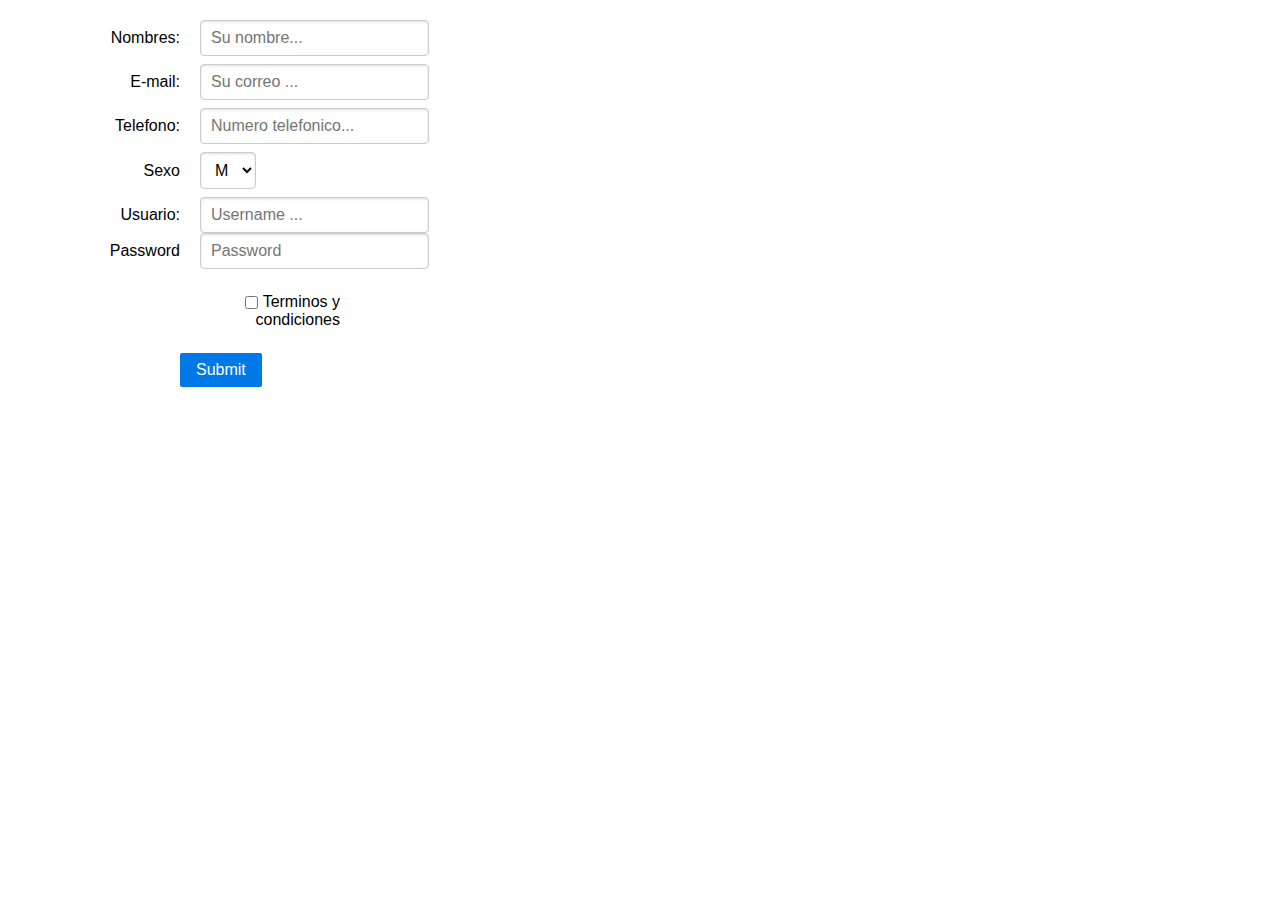
==== index.html @ d49040cb "First commit" ====
<!doctype html>
<html lang="en">
<head>
	<meta charset="UTF-8">
	<title>ParcialValidacion de formulario</title>
	<link rel="stylesheet" href="css/style.css">
	<script src="libs/jquery/jquery-1.9.0.js"></script>
	<script src="js/parcialValidador.js"></script>
</head>
<body>
	<div id="formulariodiv" class="punto">
		<form id="formulario" class="pure-form pure-form-aligned">
		     
		        <div class="pure-control-group">
		            <label for="name">Nombres: </label>
		            <input id="name" name="name" type="text" placeholder="Su nombre..." >
		        </div>

		        <div class="pure-control-group">
		            <label for="email">E-mail:</label>
		            <input id="email" name="email" type="email" placeholder="Su correo ..." />
		        </div>

		        <div class="pure-control-group">
		            <label for="tel">Telefono: </label>
		            <input id="tel" name="tel" type="text" placeholder="Numero telefonico..." />
		        </div>
				<div class="pure-control-group">
		        <label for="state">Sexo</label>
		        <select id="state">
		            <option>M</option>
		            <option>F</option>
		        </select>
				</div>
		        <div class="pure-control-group">
		            <label for="username">Usuario: </label>
		            <input id="username" name="username" type="text" placeholder="Username ..." /
		        </div>    
				<div class="pure-control-group">
		            <label for="password">Password</label>
        			<input id="password" type="password" placeholder="Password"/>
		        </div>


		        <div class="pure-controls">
		            <label for="remember">
			            <input id="remember" type="checkbox"> Terminos y  condiciones
			        </label>
			    </div>    
				<div class="pure-controls">	 
		            <input type="submit" class="pure-button pure-button-primary"/> 
		        </div>
		     
		</form>
	</div>
</body>
</html>
---- css/style.css ----
@import url(normalize.css);
@import url(pure-min.css);


.punto {
	padding: 20px;
}
.success{
	background: url(../img/ok20.png) no-repeat 0px 0px; 
}
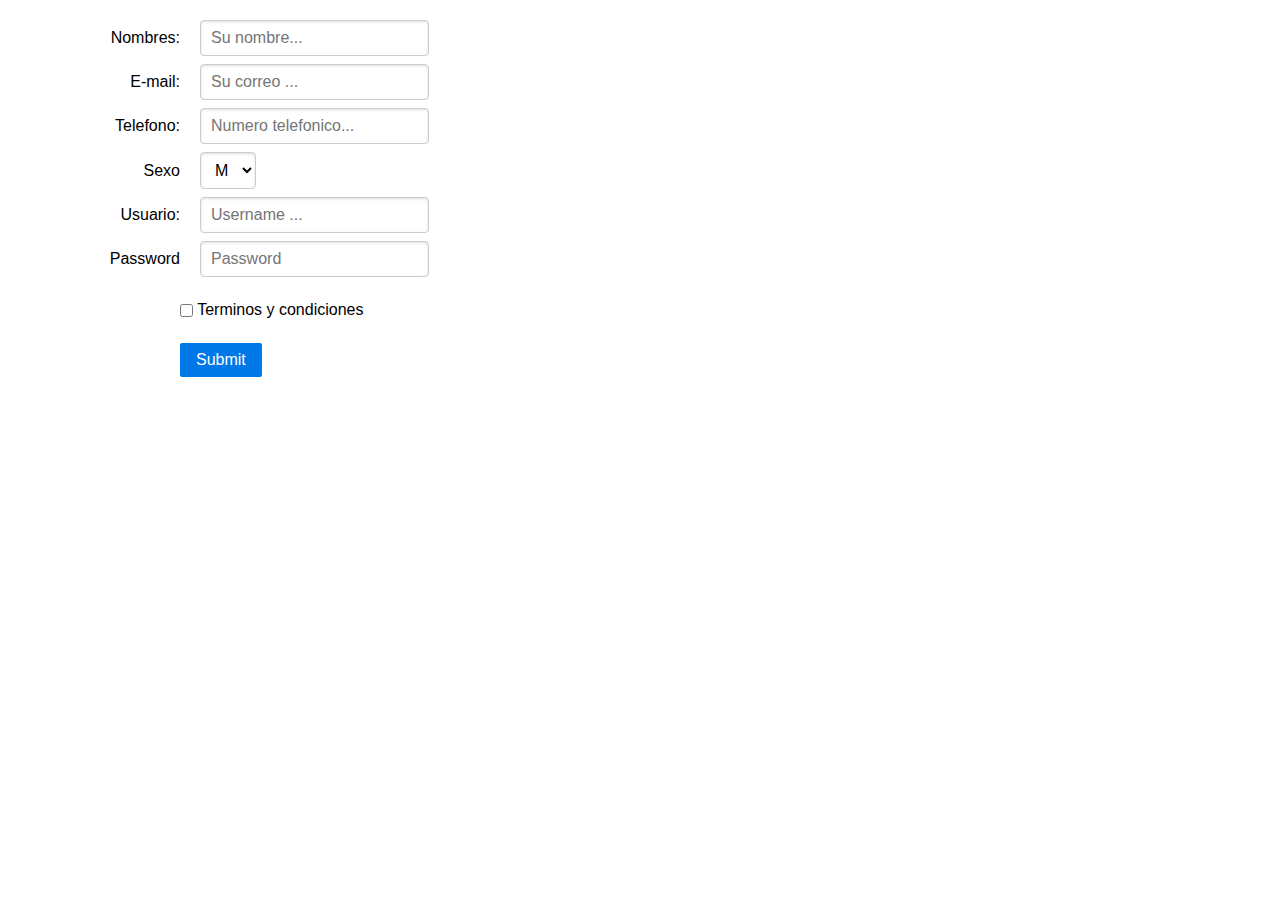
==== commit 8e2e6959: "Desarrollando parcial de web" ====
--- a/index.html
+++ b/index.html
@@ -2,7 +2,7 @@
 <html lang="en">
 <head>
 	<meta charset="UTF-8">
-	<title>ParcialValidacion de formulario</title>
+	<title>Parcial Validacion de formulario</title>
 	<link rel="stylesheet" href="css/style.css">
 	<script src="libs/jquery/jquery-1.9.0.js"></script>
 	<script src="js/parcialValidador.js"></script>
@@ -13,17 +13,17 @@
 		     
 		        <div class="pure-control-group">
 		            <label for="name">Nombres: </label>
-		            <input id="name" name="name" type="text" placeholder="Su nombre..." >
+		            <input id="name" min="3" max="10" class="" name="name" type="text" placeholder="Su nombre..." required/>
 		        </div>
 
 		        <div class="pure-control-group">
 		            <label for="email">E-mail:</label>
-		            <input id="email" name="email" type="email" placeholder="Su correo ..." />
+		            <input id="email" name="email" type="email" placeholder="Su correo ..." required/>
 		        </div>
 
 		        <div class="pure-control-group">
 		            <label for="tel">Telefono: </label>
-		            <input id="tel" name="tel" type="text" placeholder="Numero telefonico..." />
+		            <input id="tel" name="tel" type="text" placeholder="Numero telefonico..." number="number" required/>
 		        </div>
 				<div class="pure-control-group">
 		        <label for="state">Sexo</label>
@@ -34,24 +34,29 @@
 				</div>
 		        <div class="pure-control-group">
 		            <label for="username">Usuario: </label>
-		            <input id="username" name="username" type="text" placeholder="Username ..." /
+		            <input id="username" name="username" type="text" placeholder="Username ..." required/>
 		        </div>    
 				<div class="pure-control-group">
 		            <label for="password">Password</label>
-        			<input id="password" type="password" placeholder="Password"/>
+        			<input id="password" type="password" placeholder="Password" required/>
 		        </div>
 
 
 		        <div class="pure-controls">
 		            <label for="remember">
-			            <input id="remember" type="checkbox"> Terminos y  condiciones
+			            <input id="remember" name="remember" type="checkbox" required/> Terminos y  condiciones
 			        </label>
 			    </div>    
 				<div class="pure-controls">	 
-		            <input type="submit" class="pure-button pure-button-primary"/> 
+		            <input type="submit" class="pure-button pure-button-primary "/> 
 		        </div>
 		     
 		</form>
 	</div>
+	<script>
+		$(document).ready(function() {
+		  validarFormulario("#formulario");
+		});
+	</script>
 </body>
 </html>